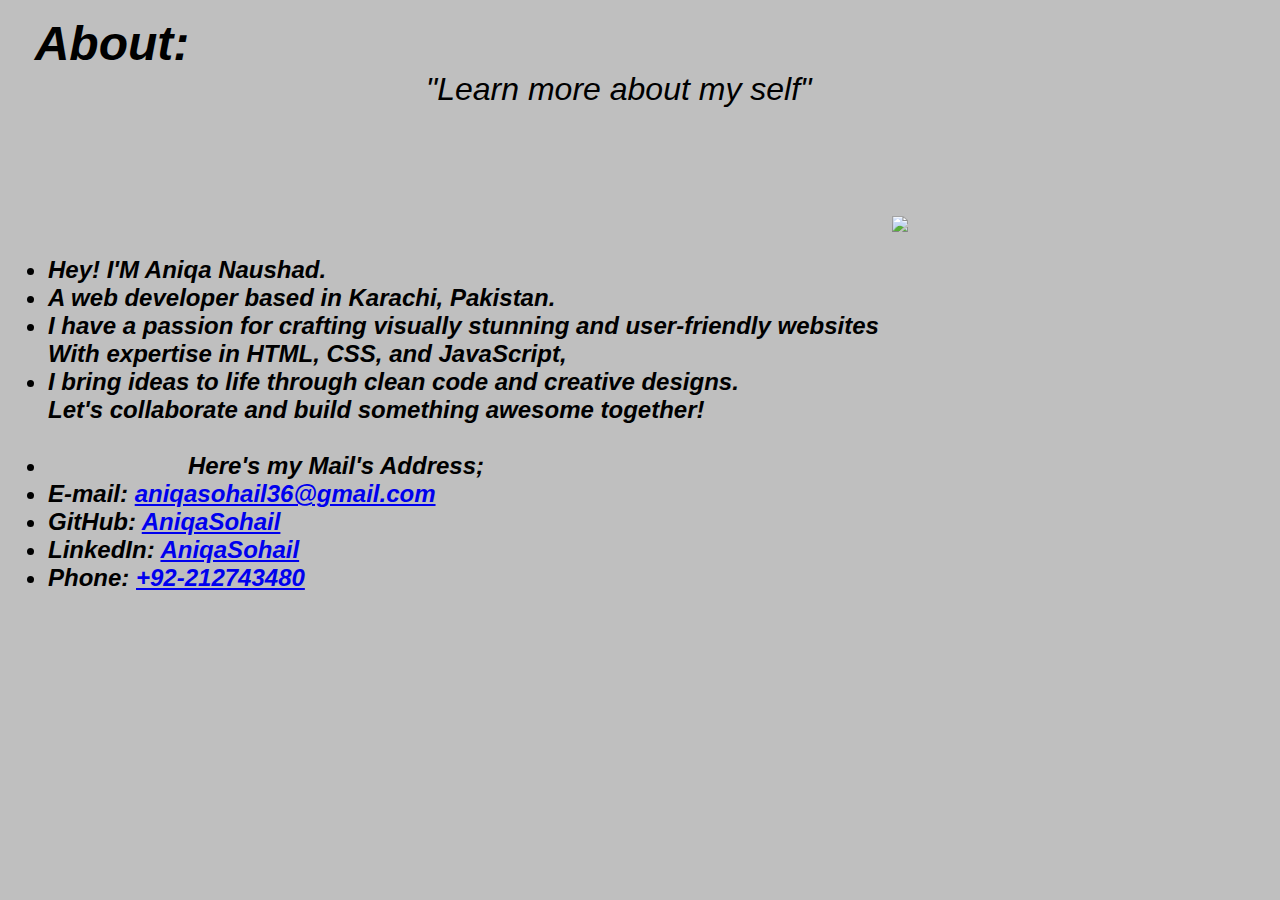
==== about.html @ d0217626 "update files" ====
<!DOCTYPE html>
<html lang="en">
<head>
    <meta charset="UTF-8">
    <meta http-equiv="X-UA-Compatible" content="IE=edge">
    <meta name="viewport" content="width=device-width, initial-scale=1.0">
    <title>| About |</title><link rel="stylesheet" href="./style.css">
</head>
<body bgcolor="bfbfbf">
     <div class="main">
        <p align="left">
            <font face="sans-serif"size="8"  color="black" >&nbsp; <b> <i>About:<i></b> 
            </font>
            &nbsp;&nbsp;&nbsp;&nbsp;&nbsp;&nbsp;&nbsp;&nbsp;&nbsp;&nbsp;&nbsp;&nbsp;&nbsp;&nbsp;&nbsp;&nbsp;&nbsp;&nbsp;&nbsp;&nbsp;&nbsp;&nbsp;&nbsp;&nbsp;&nbsp;&nbsp;&nbsp;&nbsp;&nbsp;&nbsp;&nbsp;&nbsp;&nbsp;&nbsp;&nbsp;&nbsp;&nbsp;&nbsp;&nbsp;&nbsp;&nbsp;&nbsp;&nbsp;&nbsp;&nbsp;&nbsp;&nbsp;&nbsp;&nbsp;&nbsp;&nbsp;&nbsp;&nbsp;&nbsp;&nbsp;&nbsp;&nbsp;&nbsp;&nbsp;&nbsp;&nbsp;&nbsp;&nbsp;&nbsp;&nbsp;&nbsp;&nbsp;&nbsp;&nbsp;&nbsp;&nbsp;&nbsp;&nbsp;&nbsp;&nbsp;&nbsp;&nbsp;&nbsp;&nbsp;&nbsp;&nbsp;&nbsp;&nbsp;&nbsp;&nbsp;&nbsp;&nbsp;&nbsp;&nbsp;&nbsp;
            <font face="Arial" size="6" color="black">
             <br>&nbsp;&nbsp;&nbsp;&nbsp;&nbsp;&nbsp;&nbsp;
             &nbsp;&nbsp;&nbsp;&nbsp;&nbsp;&nbsp;&nbsp;&nbsp;&nbsp;&nbsp;&nbsp;&nbsp;
             &nbsp;&nbsp;&nbsp;&nbsp;&nbsp;&nbsp;&nbsp;&nbsp;&nbsp;&nbsp;&nbsp;&nbsp;
             &nbsp;&nbsp;&nbsp;&nbsp;&nbsp;&nbsp;&nbsp;&nbsp;&nbsp;&nbsp;&nbsp;&nbsp;
             "Learn more about my self" 
            </font>
        </p>
    </div>
    <br><br><br><br><br><br>
    <font face="sans-serif" size="3" color="black">
        <h2 align="left" >
          <ul >
         <li>Hey! I'M Aniqa Naushad.</li>
         <li>A web developer based in Karachi, Pakistan.</li>
         <li> I have a
            passion for crafting visually stunning and user-friendly websites <br> With
            expertise in HTML, CSS, and JavaScript,</li>
         <li>I bring ideas to life through clean
            code and creative designs. <br> Let's collaborate and build something awesome
            together!</li><br>
             <li> &nbsp;&nbsp;&nbsp;&nbsp;&nbsp;&nbsp;&nbsp;
                &nbsp;&nbsp;&nbsp;&nbsp;&nbsp;&nbsp;&nbsp;&nbsp;&nbsp;&nbsp;&nbsp;&nbsp;
                Here's my Mail's Address;</li>
         <li>E-mail:
         <a href="mailto:aniqasohail36@gmail.com"> aniqasohail36@gmail.com</a></li>
         <li>GitHub: <span><a href="https://github.com/AniqaSohail" 
            target="_blank">AniqaSohail</a></span></li>
            <li>LinkedIn: <span><a
                href="https://www.linkedin.com/in/aniqa-sohail-b435b12bb/?lipi=urn%3Ali%3Apage%3Ad_flagship3_profile_view_base_recent_activity_content_view%3BBQWfu2ElRHW83AzHVoKxww%3D%3D"
                target="_blank">AniqaSohail</a></span></li>
         <li> Phone:
        <a href="number"> +92-212743480</a></li>
          </ul>
        </h2>
         </font> 
    </font>
   
    <img style="margin-top: -400px; margin-right: 30px;" src="./assets/images/programmer_girl-removebg-preview.png " align="right" width="350">








</body>
</html>
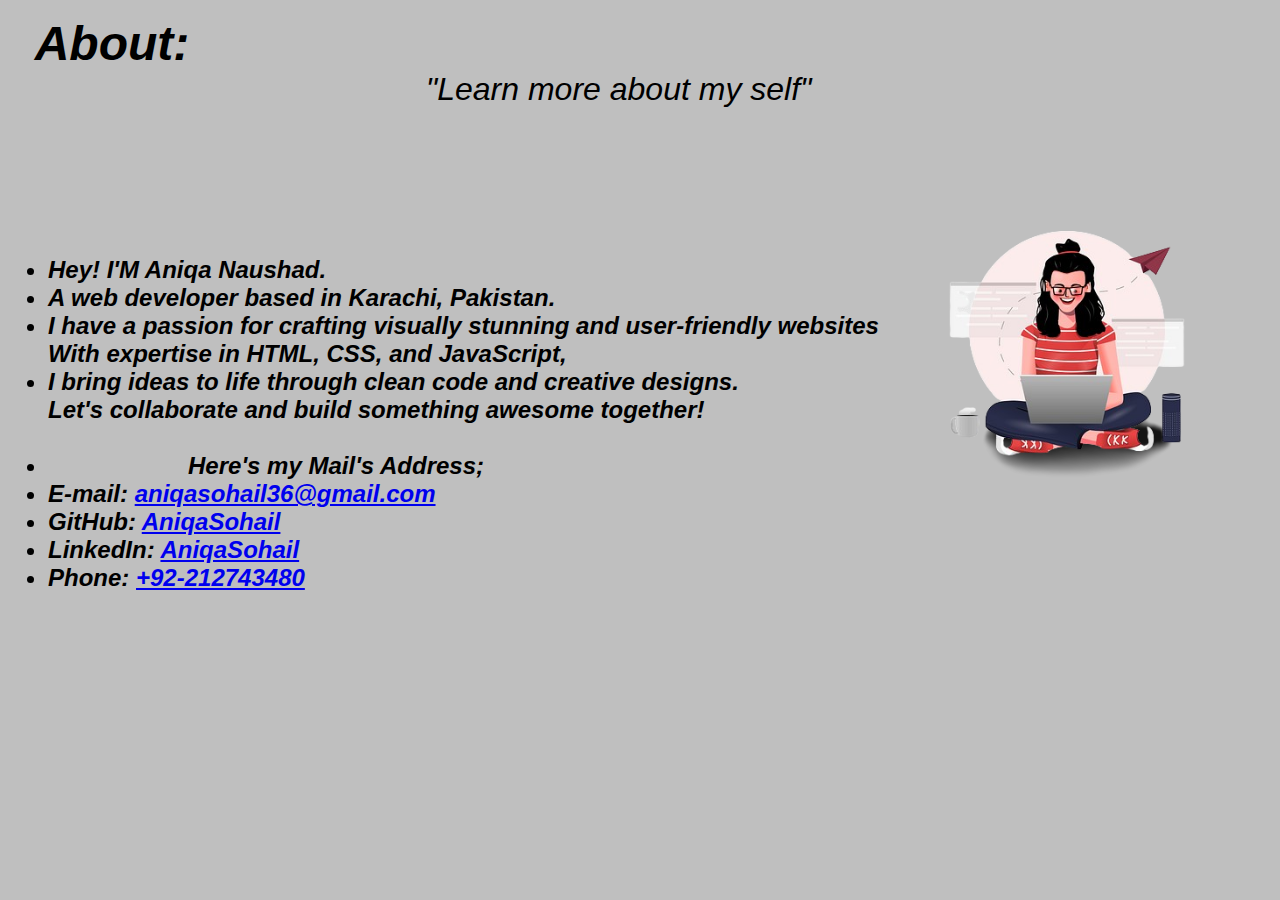
==== commit 1b6bd080: "Update about.html" ====
--- a/about.html
+++ b/about.html
@@ -50,7 +50,7 @@
          </font> 
     </font>
    
-    <img style="margin-top: -400px; margin-right: 30px;" src="./assets/images/programmer_girl-removebg-preview.png " align="right" width="350">
+    <img style="margin-top: -400px; margin-right: 30px;" src="./programmer_girl-removebg-preview.png " align="right" width="350">
 
 
 
@@ -60,4 +60,4 @@
 
 
 </body>
-</html>+</html>
